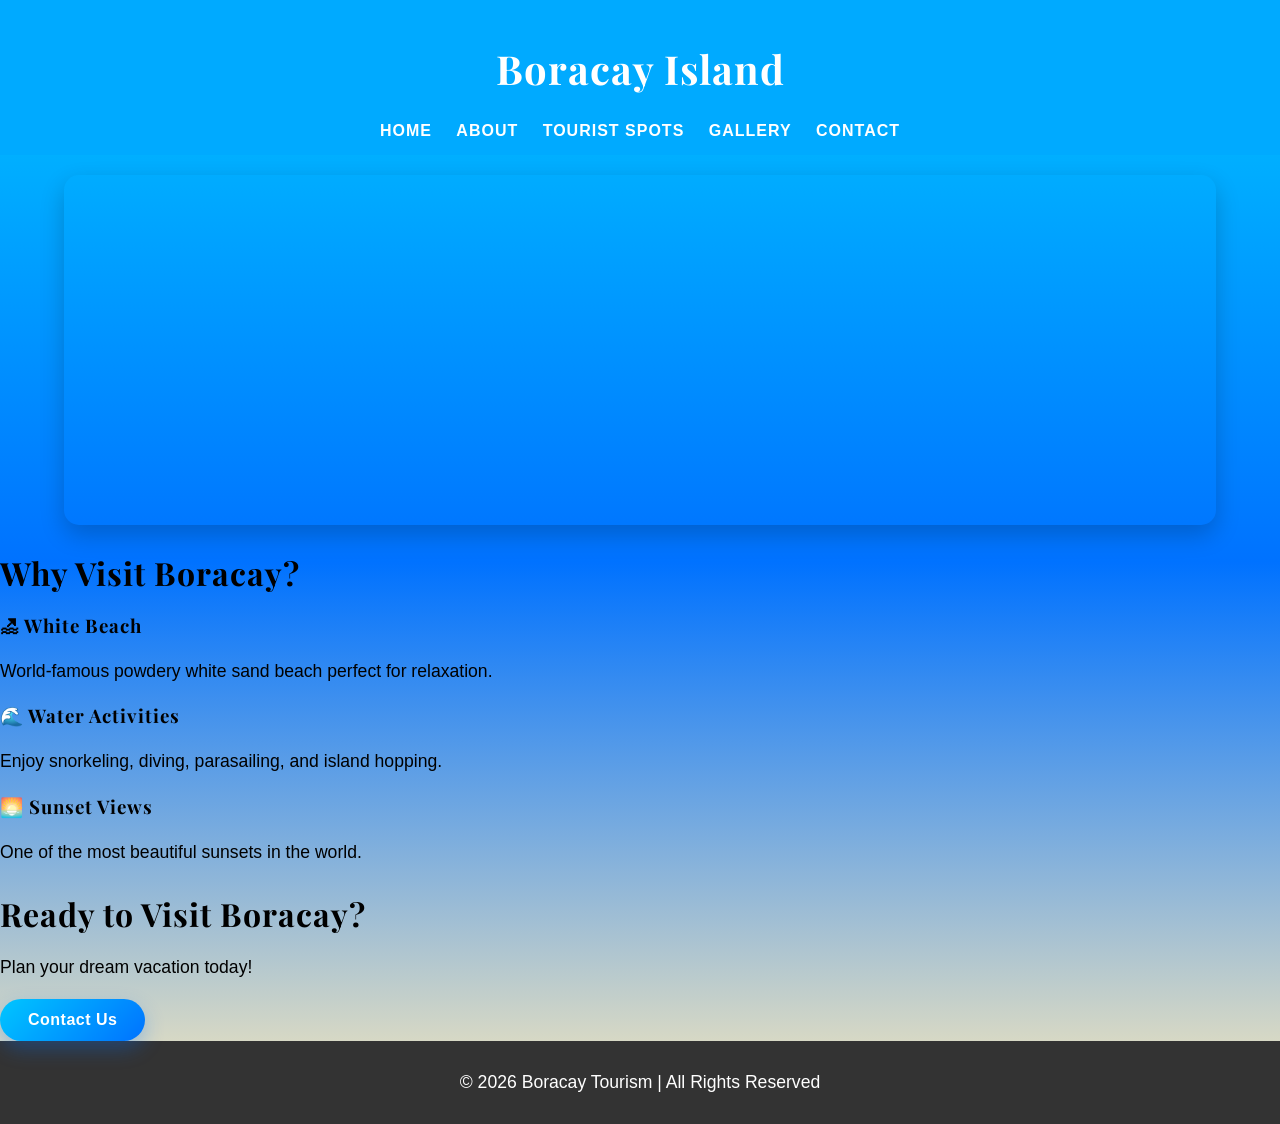
==== index.html @ 98f03528 "Add files via upload" ====
<!DOCTYPE html>
<html lang="en">
<head>
    <meta charset="UTF-8">
    <meta name="viewport" content="width=device-width, initial-scale=1.0">
    <title>Boracay Island - Home</title>

    <link rel="stylesheet" href="jeje.css">
    <link href="https://fonts.googleapis.com/css2?family=Poppins:wght@300;600&family=Playfair+Display:wght@600&display=swap" rel="stylesheet">
</head>

<body>

<header>
    <h1>Boracay Island</h1>

    <nav>
        <a href="index.html">Home</a>
        <a href="about.html">About</a>
        <a href="spots.html">Tourist Spots</a>
        <a href="gallery.html">Gallery</a>
        <a href="contact.html">Contact</a>
    </nav>
</header>


<section class="slideshow">
    <div class="slide slide1"></div>
    <div class="slide slide2"></div>
    <div class="slide slide3"></div>
</section>

<section class="features">
    <h2>Why Visit Boracay?</h2>

    <div class="feature-container">
        <div class="feature">
            <h3>🏖 White Beach</h3>
            <p>World-famous powdery white sand beach perfect for relaxation.</p>
        </div>

        <div class="feature">
            <h3>🌊 Water Activities</h3>
            <p>Enjoy snorkeling, diving, parasailing, and island hopping.</p>
        </div>

        <div class="feature">
            <h3>🌅 Sunset Views</h3>
            <p>One of the most beautiful sunsets in the world.</p>
        </div>
    </div>
</section>


<section class="cta">
    <h2>Ready to Visit Boracay?</h2>
    <p>Plan your dream vacation today!</p>
    <a href="contact.html" class="btn">Contact Us</a>
</section>
    

<footer>
    <p>© 2026 Boracay Tourism | All Rights Reserved</p>
</footer>

</body>
</html>
---- jeje.css ----
/* Body font */
body {
    margin: 0;
    font-family: 'Poppins', sans-serif;
}

/* Headings (fancy tourism vibe) */
h1, h2, h3 {
    font-family: 'Playfair Display', serif;
    letter-spacing: 1px;
}

/* Header title */
header h1 {
    font-size: 2.5rem;
}

/* Section titles */
h2 {
    font-size: 2rem;
    margin-bottom: 10px;
}

/* Paragraphs */
p {
    font-size: 1.1rem;
    line-height: 1.6;
}

/* Navigation */
nav a {
    font-weight: 600;
    text-transform: uppercase;
    letter-spacing: 1px;
}

/* Hover effect (extra pogi points 😎) */
nav a:hover {
    color: #ffd700;
}
body {
    margin: 0;
    font-family: Arial;
    
    /* Gradient beach vibe */
    background: linear-gradient(to bottom, #00c6ff, #0072ff, #fceabb);
}

header {
    background: #00aaff;
    color: white;
    text-align: center;
    padding: 15px;
}

nav a {
    margin: 10px;
    color: white;
    text-decoration: none;
}

.section {
    padding: 40px;
    text-align: center;
}

footer {
    background: #333;
    color: white;
    text-align: center;
    padding: 10px;
}
/* GLOBAL FADE-IN ANIMATION */
@keyframes fadeInAll {
    from {
        opacity: 0;
        transform: translateY(20px);
    }
    to {
        opacity: 1;
        transform: translateY(0);
    }
}

/* Apply to whole page */
body {
    animation: fadeInAll 1s ease-in;
}

/* Optional: smoother stagger effect */
header {
    animation: fadeInAll 1s ease-in;
}

section {
    animation: fadeInAll 1.2s ease-in;
}

footer {
    animation: fadeInAll 1.4s ease-in;
}



/* GRID GALLERY */
.section {
    display: grid;
    grid-template-columns: repeat(auto-fit, minmax(250px, 1fr));
    gap: 20px;
    padding: 20px;
}

/* Images */
.section img {
    width: 100%;
    height: 200px;
    object-fit: cover;
    border-radius: 10px;
    transition: 0.3s;
}

/* Hover effect (zoom 😎) */
.section img:hover {
    transform: scale(1.05);
}

/* Captions */
.section p {
    font-family: 'Playfair Display', serif;
    font-size: 1.1rem;
    text-align: center;
    margin-top: 5px;
}

/* Contact form */
.contact-form {
    max-width: 400px;
    margin: auto;
    display: flex;
    flex-direction: column;
    gap: 10px;
}

.contact-form input,
.contact-form textarea {
    padding: 10px;
    border-radius: 8px;
    border: 1px solid #ccc;
    font-family: 'Poppins', sans-serif;
}

.contact-form button {
    background: #00aaff;
    color: white;
    border: none;
    padding: 10px;
    border-radius: 8px;
    cursor: pointer;
    font-weight: bold;
    transition: 0.3s;
}

.contact-form button:hover {
    background: #0077b6;
}

/* External links */
.links {
    list-style: none;
    padding: 0;
}

.links a {
    text-decoration: none;
    color: #0077b6;
    font-weight: 600;
}

.links a:hover {
    color: #ff8800;
}

/* Social links */
.social a {
    margin: 10px;
    text-decoration: none;
    font-weight: bold;
    color: #333;
}

.social a:hover {
    color: #00aaff;
}
.btn {
    display: inline-block;
    padding: 12px 28px;
    background: linear-gradient(135deg, #00c6ff, #0072ff);
    color: white;
    text-decoration: none;
    font-weight: 600;
    border-radius: 50px;
    transition: all 0.3s ease;
    box-shadow: 0 8px 20px rgba(0, 114, 255, 0.3);
    letter-spacing: 0.5px;
}

/* Hover effect */
.btn:hover {
    transform: translateY(-3px);
    box-shadow: 0 12px 25px rgba(0, 114, 255, 0.4);
    background: linear-gradient(135deg, #0072ff, #00c6ff);
}

/* Click effect */
.btn:active {
    transform: scale(0.96);
}
.slideshow {
    width: 90%;
    height: 350px;
    margin: 20px auto;
    position: relative;
    overflow: hidden;
    border-radius: 15px;
    box-shadow: 0 10px 25px rgba(0,0,0,0.2);
}

/* all slides */
.slide {
    position: absolute;
    width: 100%;
    height: 100%;
    background-size: cover;
    background-position: center;
    opacity: 0;
    animation: fade 12s infinite;
}

/* your images */
.slide1 {
    background-image: url("bora.jpeg");
    animation-delay: 0s;
}

.slide2 {
    background-image: url("ra.jpeg");
    animation-delay: 4s;
}

.slide3 {
    background-image: url("cay.jpeg");
    animation-delay: 8s;
}

/* fade animation */
@keyframes fade {
    0% { opacity: 0; }
    10% { opacity: 1; }
    30% { opacity: 1; }
    40% { opacity: 0; }
    100% { opacity: 0; }
}
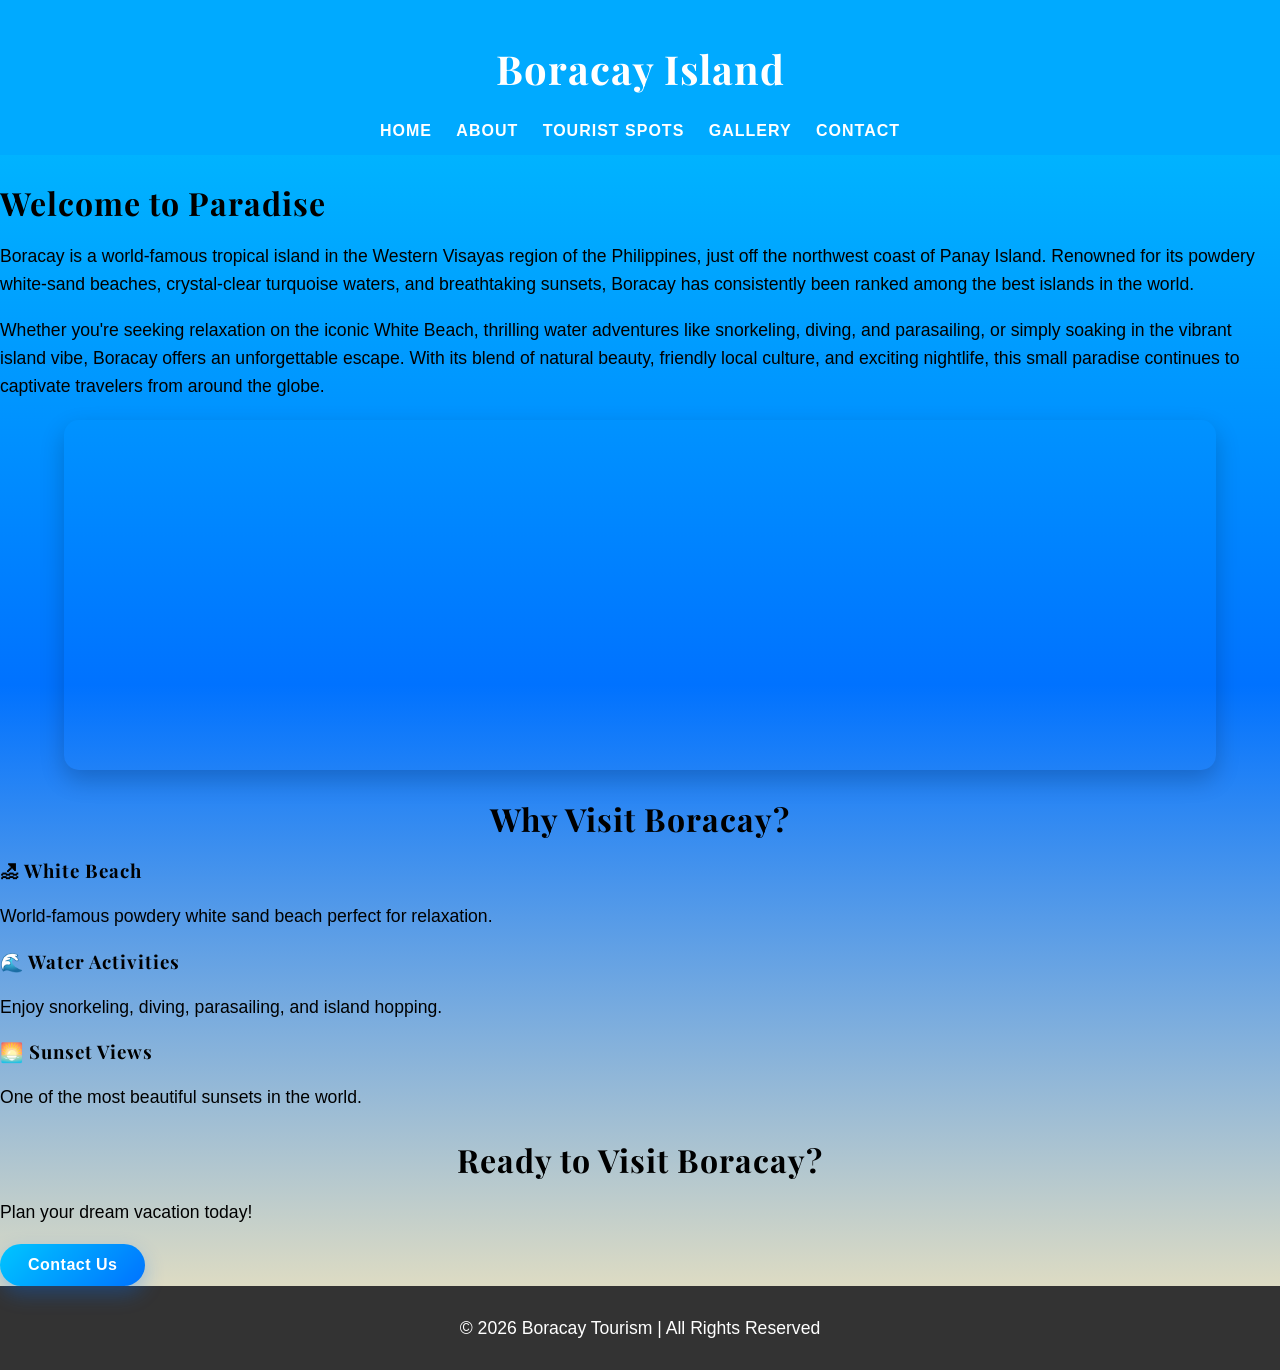
==== commit bffa628b: "index.html" ====
--- a/index.html
+++ b/index.html
@@ -8,7 +8,6 @@
     <link rel="stylesheet" href="jeje.css">
     <link href="https://fonts.googleapis.com/css2?family=Poppins:wght@300;600&family=Playfair+Display:wght@600&display=swap" rel="stylesheet">
 </head>
-
 <body>
 
 <header>
@@ -23,16 +22,24 @@
     </nav>
 </header>
 
+<!-- New Introduction Section -->
+<section class="intro">
+    <div class="intro-content">
+        <h2>Welcome to Paradise</h2>
+        <p>Boracay is a world-famous tropical island in the Western Visayas region of the Philippines, just off the northwest coast of Panay Island. Renowned for its powdery white-sand beaches, crystal-clear turquoise waters, and breathtaking sunsets, Boracay has consistently been ranked among the best islands in the world.</p>
+        <p>Whether you're seeking relaxation on the iconic White Beach, thrilling water adventures like snorkeling, diving, and parasailing, or simply soaking in the vibrant island vibe, Boracay offers an unforgettable escape. With its blend of natural beauty, friendly local culture, and exciting nightlife, this small paradise continues to captivate travelers from around the globe.</p>
+    </div>
+</section>
 
 <section class="slideshow">
     <div class="slide slide1"></div>
     <div class="slide slide2"></div>
     <div class="slide slide3"></div>
 </section>
-
+    <center>
 <section class="features">
     <h2>Why Visit Boracay?</h2>
-
+</center>
     <div class="feature-container">
         <div class="feature">
             <h3>🏖 White Beach</h3>
@@ -53,7 +60,9 @@
 
 
 <section class="cta">
+    <center>
     <h2>Ready to Visit Boracay?</h2>
+        </center>
     <p>Plan your dream vacation today!</p>
     <a href="contact.html" class="btn">Contact Us</a>
 </section>
@@ -64,4 +73,4 @@
 </footer>
 
 </body>
-</html>+</html>
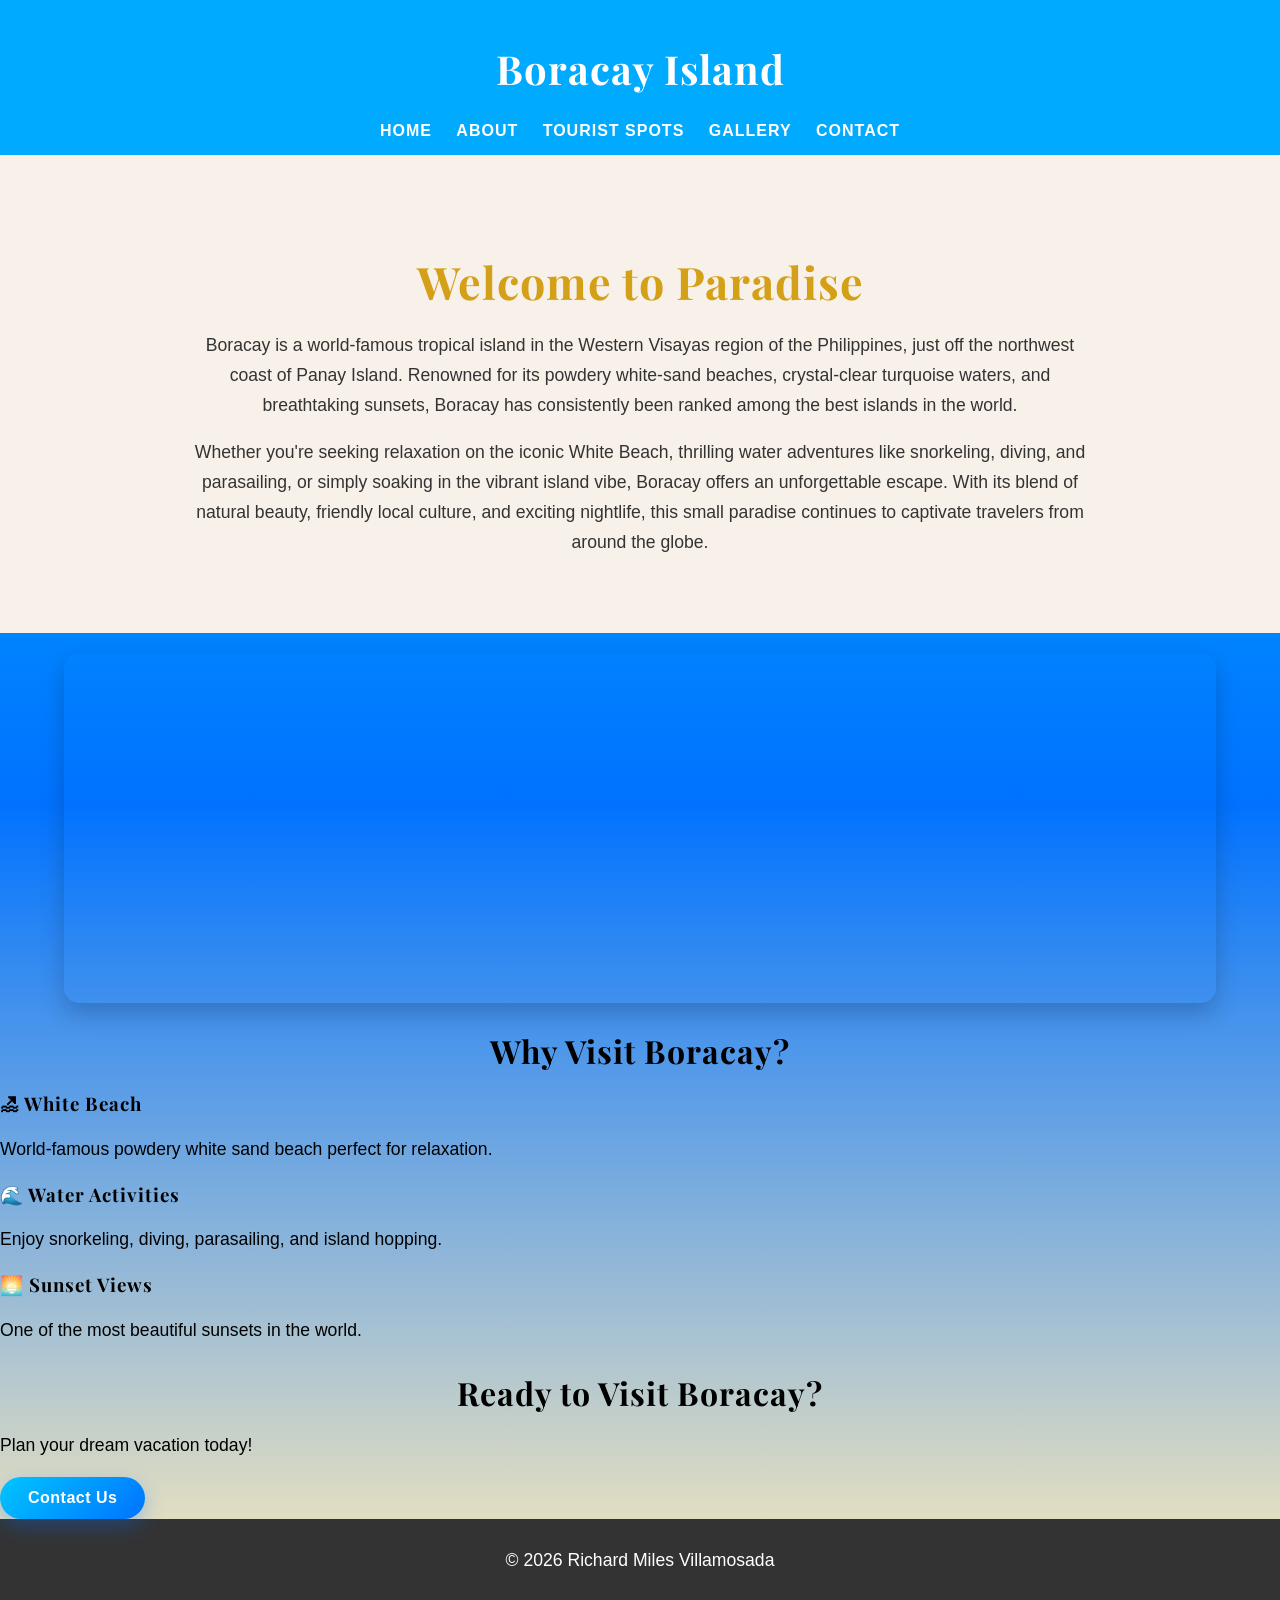
==== commit dd61b590: "index.html" ====
--- a/index.html
+++ b/index.html
@@ -69,7 +69,7 @@
     
 
 <footer>
-    <p>© 2026 Boracay Tourism | All Rights Reserved</p>
+    <p>© 2026 Richard Miles Villamosada</p>
 </footer>
 
 </body>
--- a/jeje.css
+++ b/jeje.css
@@ -57,11 +57,6 @@
     margin: 10px;
     color: white;
     text-decoration: none;
-}
-
-.section {
-    padding: 40px;
-    text-align: center;
 }
 
 footer {
@@ -260,4 +255,83 @@
     40% { opacity: 0; }
     100% { opacity: 0; }
 }
-
+.intro {
+    padding: 60px 20px;
+    text-align: center;
+    background-color: #f8f1e9; /* soft sandy/beige tone */
+    color: #333;
+}
+
+.intro-content {
+    max-width: 900px;
+    margin: 0 auto;
+}
+
+.intro h2 {
+    font-family: 'Playfair Display', serif;
+    font-size: 2.8rem;
+    margin-bottom: 20px;
+    color: #d4a017; /* golden accent */
+}
+
+.intro p {
+    font-family: 'Poppins', sans-serif;
+    font-size: 1.1rem;
+    line-height: 1.7;
+    margin-bottom: 15px;
+}
+.section {
+    padding: 40px;
+    text-align: center;
+}
+
+.cards {
+    display: grid;
+    grid-template-columns: repeat(auto-fit, minmax(250px, 1fr));
+    gap: 25px;
+    padding: 20px;
+}
+
+.card {
+    background: white; /* THIS makes only the cards white */
+    border-radius: 15px;
+    overflow: hidden;
+    padding-bottom: 15px;
+    box-shadow: 0 5px 15px rgba(0,0,0,0.1);
+    transition: 0.3s;
+}
+
+.card:hover {
+    transform: translateY(-10px);
+}
+
+.card img {
+    width: 100%;
+    height: 180px;
+    object-fit: cover;
+}
+
+.card h3 {
+    margin: 10px 0;
+}
+
+.card p {
+    font-size: 0.9rem;
+    padding: 0 15px;
+    color: #555;
+}
+
+.card button {
+    margin-top: 10px;
+    padding: 8px 15px;
+    border: none;
+    background: #00aaff;
+    color: white;
+    border-radius: 20px;
+    cursor: pointer;
+    transition: 0.3s;
+}
+
+.card button:hover {
+    background: #0077cc;
+}
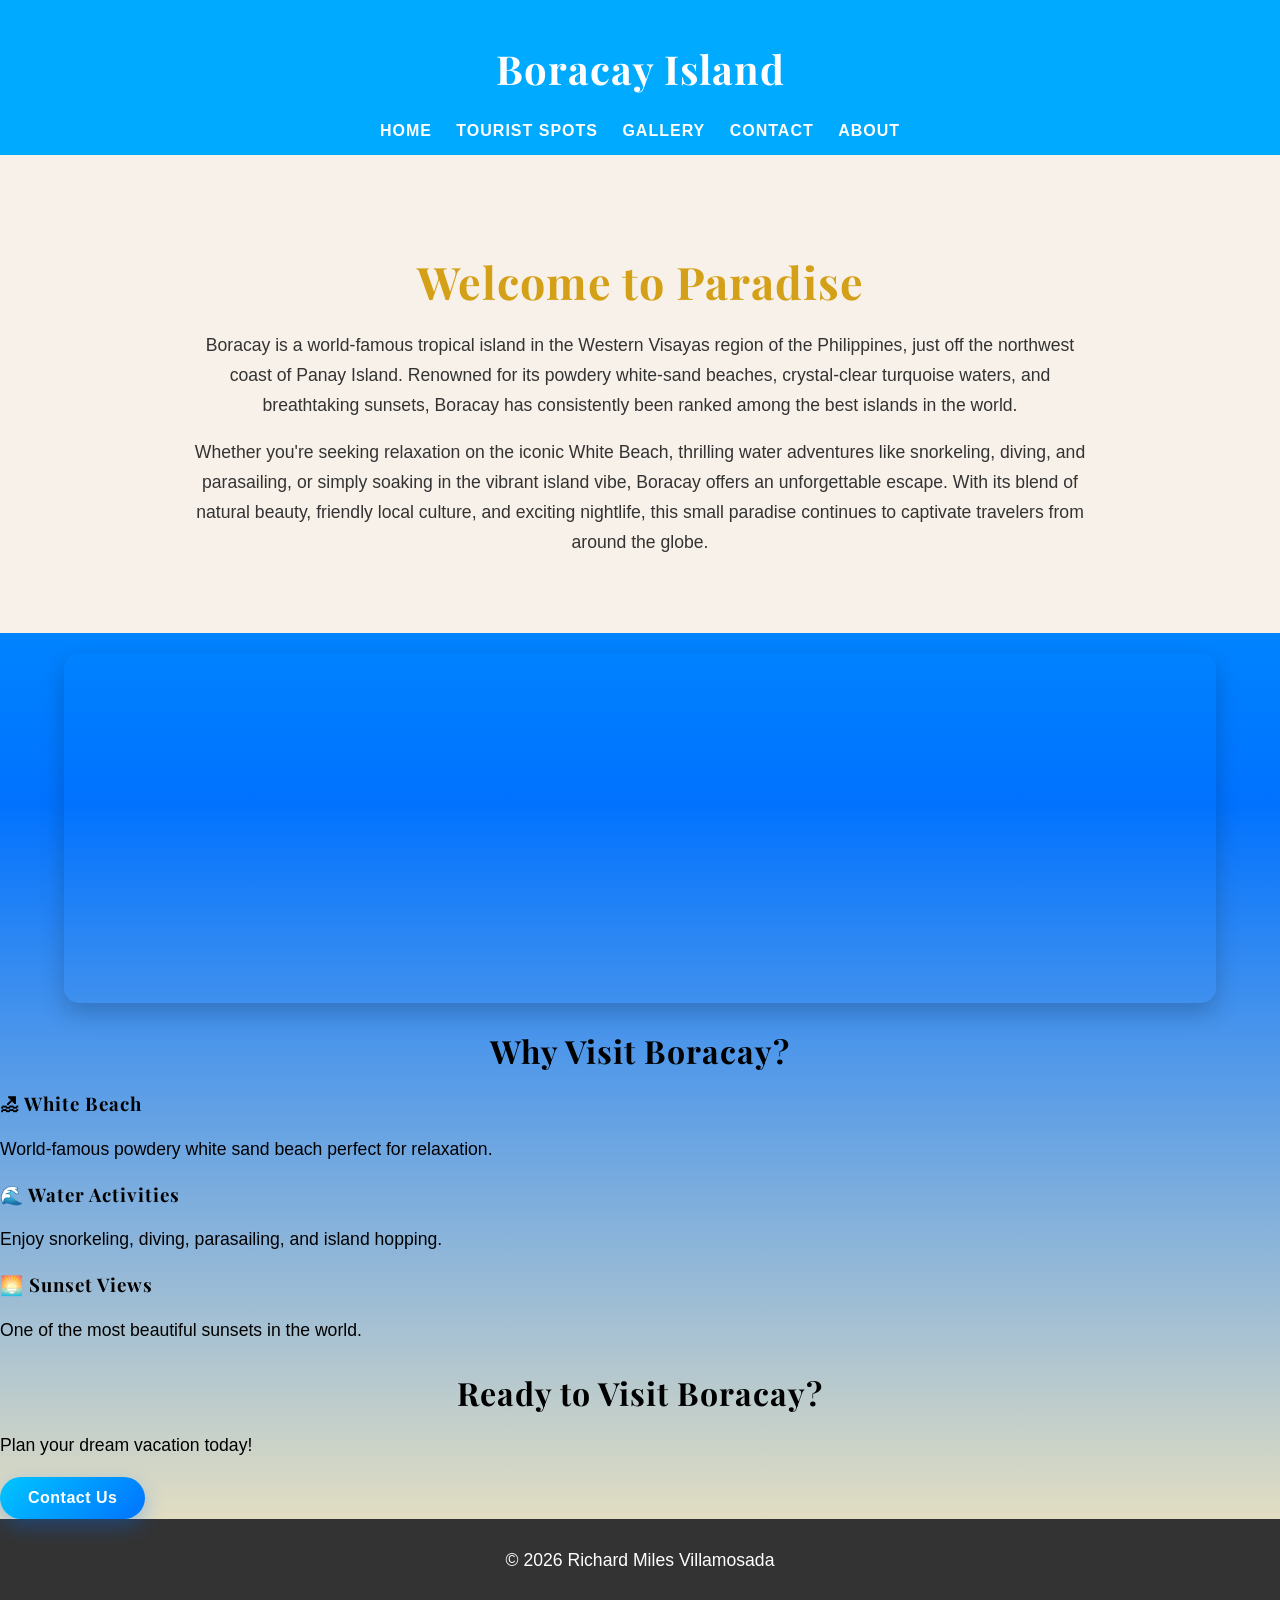
==== commit ae75b162: "index.html" ====
--- a/index.html
+++ b/index.html
@@ -15,10 +15,10 @@
 
     <nav>
         <a href="index.html">Home</a>
-        <a href="about.html">About</a>
         <a href="spots.html">Tourist Spots</a>
         <a href="gallery.html">Gallery</a>
         <a href="contact.html">Contact</a>
+        <a href="about.html">About</a>
     </nav>
 </header>
 
